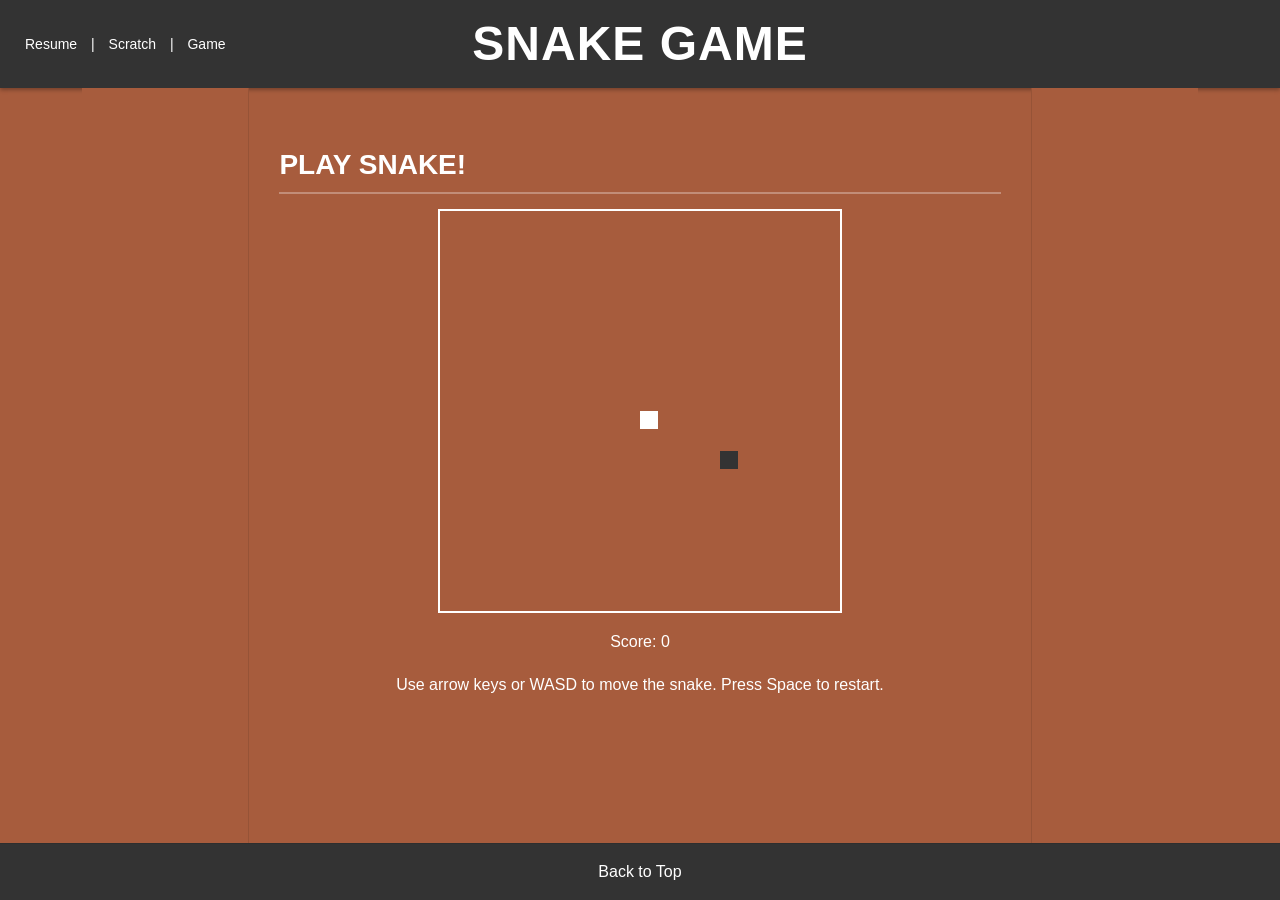
==== game.html @ 043ff9f3 "Add files via upload" ====
<!DOCTYPE html>
<html lang="en">
<head>
    <meta charset="UTF-8">
    <meta name="viewport" content="width=device-width, initial-scale=1.0">
    <title>Game</title>
    <link rel="stylesheet" href="css/styles.css" />
    <link rel="stylesheet" href="css/scratch_game_styling.css" />
</head>
<body class="scratch-page">
    <header id="top">
        <div class="header-left">
            <a href="index.html">Resume</a>
            <span>|</span>
            <a href="scratch.html">Scratch</a>
            <span>|</span>
            <a href="game.html">Game</a>
        </div>
        <div class="header-center">
            <h1>Snake Game</h1>
        </div>
    </header>
    
    <div class="container">
        <div class="left"></div>
        
        <div class="body">
            <h2>Play Snake!</h2>
            <canvas id="gameCanvas" width="400" height="400" style="border: 2px solid white; display: block; margin: 0 auto;"></canvas>
            <p style="text-align: center;">Score: <span id="score">0</span></p>
            <p style="text-align: center;">Use arrow keys or WASD to move the snake. Press Space to restart.</p>
        </div>
        
        <div class="right"></div>
    </div>

    <footer>
        <a href="#top">Back to Top</a>
    </footer>

    <script>
        const canvas = document.getElementById('gameCanvas');
        const ctx = canvas.getContext('2d');
        const scoreElement = document.getElementById('score');

        const gridSize = 20;
        const tileCount = canvas.width / gridSize;

        let snake = [
            {x: 10, y: 10}
        ];
        let food = {};
        let dx = 0;
        let dy = 0;
        let score = 0;
        let gameRunning = true;

        function randomTile() {
            return Math.floor(Math.random() * tileCount);
        }

        function generateFood() {
            food = {
                x: randomTile(),
                y: randomTile()
            };
        }

        function draw() {
            // Clear canvas
            ctx.fillStyle = 'rgb(167, 92, 61)'; // Match background
            ctx.fillRect(0, 0, canvas.width, canvas.height);

            // Draw snake
            ctx.fillStyle = 'white';
            for (let segment of snake) {
                ctx.fillRect(segment.x * gridSize, segment.y * gridSize, gridSize - 2, gridSize - 2);
            }

            // Draw food
            ctx.fillStyle = '#333';
            ctx.fillRect(food.x * gridSize, food.y * gridSize, gridSize - 2, gridSize - 2);
        }

        function update() {
            if (!gameRunning) return;

            const head = {x: snake[0].x + dx, y: snake[0].y + dy};

            // Check wall collision
            if (head.x < 0 || head.x >= tileCount || head.y < 0 || head.y >= tileCount) {
                gameRunning = false;
                return;
            }

            // Check self collision
            for (let segment of snake) {
                if (head.x === segment.x && head.y === segment.y) {
                    gameRunning = false;
                    return;
                }
            }

            snake.unshift(head);

            // Check food collision
            if (head.x === food.x && head.y === food.y) {
                score++;
                scoreElement.textContent = score;
                generateFood();
            } else {
                snake.pop();
            }
        }

        function gameLoop() {
            update();
            draw();
        }

        function changeDirection(event) {
            const LEFT_KEY = 37;
            const RIGHT_KEY = 39;
            const UP_KEY = 38;
            const DOWN_KEY = 40;
            const W_KEY = 87;
            const A_KEY = 65;
            const S_KEY = 83;
            const D_KEY = 68;
            const SPACE_KEY = 32;

            const keyPressed = event.keyCode;
            const goingUp = dy === -1;
            const goingDown = dy === 1;
            const goingRight = dx === 1;
            const goingLeft = dx === -1;

            let directionChanged = false;

            if (keyPressed === LEFT_KEY && !goingRight) {
                dx = -1;
                dy = 0;
                directionChanged = true;
            }
            if (keyPressed === UP_KEY && !goingDown) {
                dx = 0;
                dy = -1;
                directionChanged = true;
            }
            if (keyPressed === RIGHT_KEY && !goingLeft) {
                dx = 1;
                dy = 0;
                directionChanged = true;
            }
            if (keyPressed === DOWN_KEY && !goingUp) {
                dx = 0;
                dy = 1;
                directionChanged = true;
            }
            if (keyPressed === A_KEY && !goingRight) {
                dx = -1;
                dy = 0;
                directionChanged = true;
            }
            if (keyPressed === W_KEY && !goingDown) {
                dx = 0;
                dy = -1;
                directionChanged = true;
            }
            if (keyPressed === D_KEY && !goingLeft) {
                dx = 1;
                dy = 0;
                directionChanged = true;
            }
            if (keyPressed === S_KEY && !goingUp) {
                dx = 0;
                dy = 1;
                directionChanged = true;
            }
            if (keyPressed === SPACE_KEY) {
                resetGame();
                directionChanged = true;
            }

            if (directionChanged) {
                event.preventDefault();
            }
        }

        function resetGame() {
            snake = [{x: 10, y: 10}];
            dx = 0;
            dy = 0;
            score = 0;
            scoreElement.textContent = score;
            gameRunning = true;
            generateFood();
        }

        document.addEventListener('keydown', changeDirection);

        // Initialize
        generateFood();
        setInterval(gameLoop, 100);
    </script>
</body>
</html>
---- css/scratch_game_styling.css ----
/* Scratch and Game page styles */
* {
  font-family: 'Segoe UI', Tahoma, Geneva, Verdana, sans-serif;
}

.scratch-page {
  display: flex;
  flex-direction: column;
  min-height: 100vh;
  margin: 0;
  padding: 0;
  width: 100%;
  background-color: rgb(167, 92, 61);
  color: white;
  font-family: 'Segoe UI', Tahoma, Geneva, Verdana, sans-serif;
  font-size: 16px;
  line-height: 1.6;
}

header {
  background-color: #333;
  color: white;
  padding: 20px;
  display: grid;
  grid-template-columns: 1fr 1fr 1fr;
  align-items: center;
  box-shadow: 0 2px 4px rgba(0, 0, 0, 0.3);
}

.header-left {
  text-align: left;
  white-space: nowrap;
  font-weight: 500;
  font-size: 14px;
}

.header-left a {
  color: white;
  text-decoration: none;
  margin: 0 5px;
  display: inline;
  transition: opacity 0.3s ease;
}

.header-left span {
  color: white;
  margin: 0 5px;
  display: inline;
}

.header-left a:hover {
  text-decoration: underline;
  opacity: 0.8;
}

.header-center {
  text-align: center;
  color: white;
}

header h1 {
  font-size: 48px;
  margin: 0;
  color: white;
  font-weight: 700;
  letter-spacing: 1px;
}

.container {
  display: flex;
  flex: 1;
}

.left {
  width: 15%;
  background-color: rgb(167, 92, 61);
  padding: 20px;
  border-right: 1px solid rgba(0, 0, 0, 0.1);
}

.left a {
  display: block;
  margin: 15px 0;
  text-decoration: none;
  color: #333;
  font-size: 14px;
  padding: 10px;
  background-color: #ddd;
  border-radius: 4px;
  text-align: center;
  transition: background-color 0.3s ease;
  font-weight: 500;
}

.left a:hover {
  background-color: #bbb;
}

.body {
  width: 70%;
  padding: 30px;
  color: white;
  overflow-y: auto;
}

.body h2 {
  font-size: 28px;
  margin: 30px 0 15px 0;
  color: white;
  font-weight: 700;
  border-bottom: 2px solid rgba(255, 255, 255, 0.3);
  padding-bottom: 10px;
}

.body h3 {
  font-size: 20px;
  margin: 20px 0 10px 0;
  color: white;
  font-weight: 500;
}

.body p {
  font-size: 16px;
  margin: 15px 0;
  line-height: 1.8;
  color: white;
}

.body ul {
  margin: 15px 0 15px 25px;
  line-height: 1.8;
}

.body ul li {
  margin: 8px 0;
  font-size: 16px;
  color: white;
}

.body strong,
.body em {
  color: white;
}

.video-container {
  margin-top: 20px;
  margin-bottom: 30px;
  position: relative;
  padding-bottom: 56.25%;
  height: 0;
  overflow: hidden;
  border-radius: 8px;
  box-shadow: 0 4px 8px rgba(0, 0, 0, 0.2);
}

.video-container iframe {
  position: absolute;
  top: 0;
  left: 0;
  width: 100%;
  height: 100%;
  border: none;
}

.body ol {
  font-size: 16px;
  margin: 0;
  padding-left: 1.5rem;
  line-height: 1.8;
}

.body ol li {
  margin: 15px 0;
  font-weight: 500;
  color: #333;
}

.body ol li::marker {
  font-size: 16px;
  font-family: inherit;
  font-weight: 600;
  color: #333;
}

.right {
  width: 15%;
  background-color: rgb(167, 92, 61);
  padding: 20px;
  border-left: 1px solid rgba(0, 0, 0, 0.1);
}

footer {
  background-color: #333;
  color: white;
  padding: 15px;
  text-align: center;
  border-top: 1px solid rgba(0, 0, 0, 0.1);
}

footer a {
  color: white;
  text-decoration: none;
  font-weight: 500;
  transition: opacity 0.3s ease;
}

footer a:hover {
  opacity: 0.8;
}
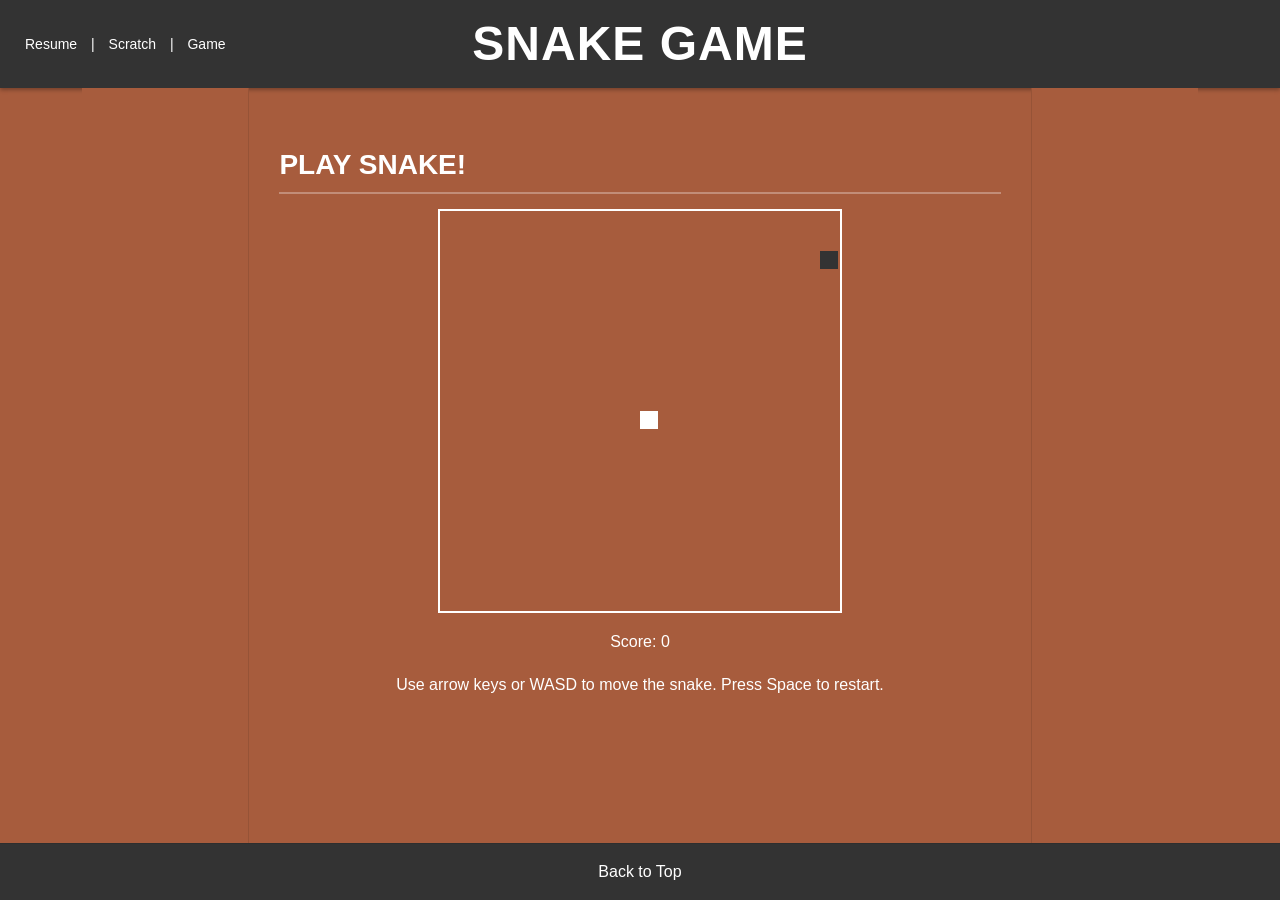
==== commit 2e02028f: "Add files via upload" ====
--- a/game.html
+++ b/game.html
@@ -26,7 +26,7 @@
         
         <div class="body">
             <h2>Play Snake!</h2>
-            <canvas id="gameCanvas" width="400" height="400" style="border: 2px solid white; display: block; margin: 0 auto;"></canvas>
+            <canvas id="gameCanvas" width="400" height="400" tabindex="0" style="border: 2px solid white; display: block; margin: 0 auto; outline: none;"></canvas>
             <p style="text-align: center;">Score: <span id="score">0</span></p>
             <p style="text-align: center;">Use arrow keys or WASD to move the snake. Press Space to restart.</p>
         </div>
@@ -130,6 +130,11 @@
             const SPACE_KEY = 32;
 
             const keyPressed = event.keyCode;
+
+            // Prevent arrow keys and space from scrolling the page
+            if ([LEFT_KEY, RIGHT_KEY, UP_KEY, DOWN_KEY, SPACE_KEY].includes(keyPressed)) {
+                event.preventDefault();
+            }
             const goingUp = dy === -1;
             const goingDown = dy === 1;
             const goingRight = dx === 1;
@@ -182,9 +187,6 @@
                 directionChanged = true;
             }
 
-            if (directionChanged) {
-                event.preventDefault();
-            }
         }
 
         function resetGame() {
@@ -201,6 +203,7 @@
 
         // Initialize
         generateFood();
+        canvas.focus();
         setInterval(gameLoop, 100);
     </script>
 </body>
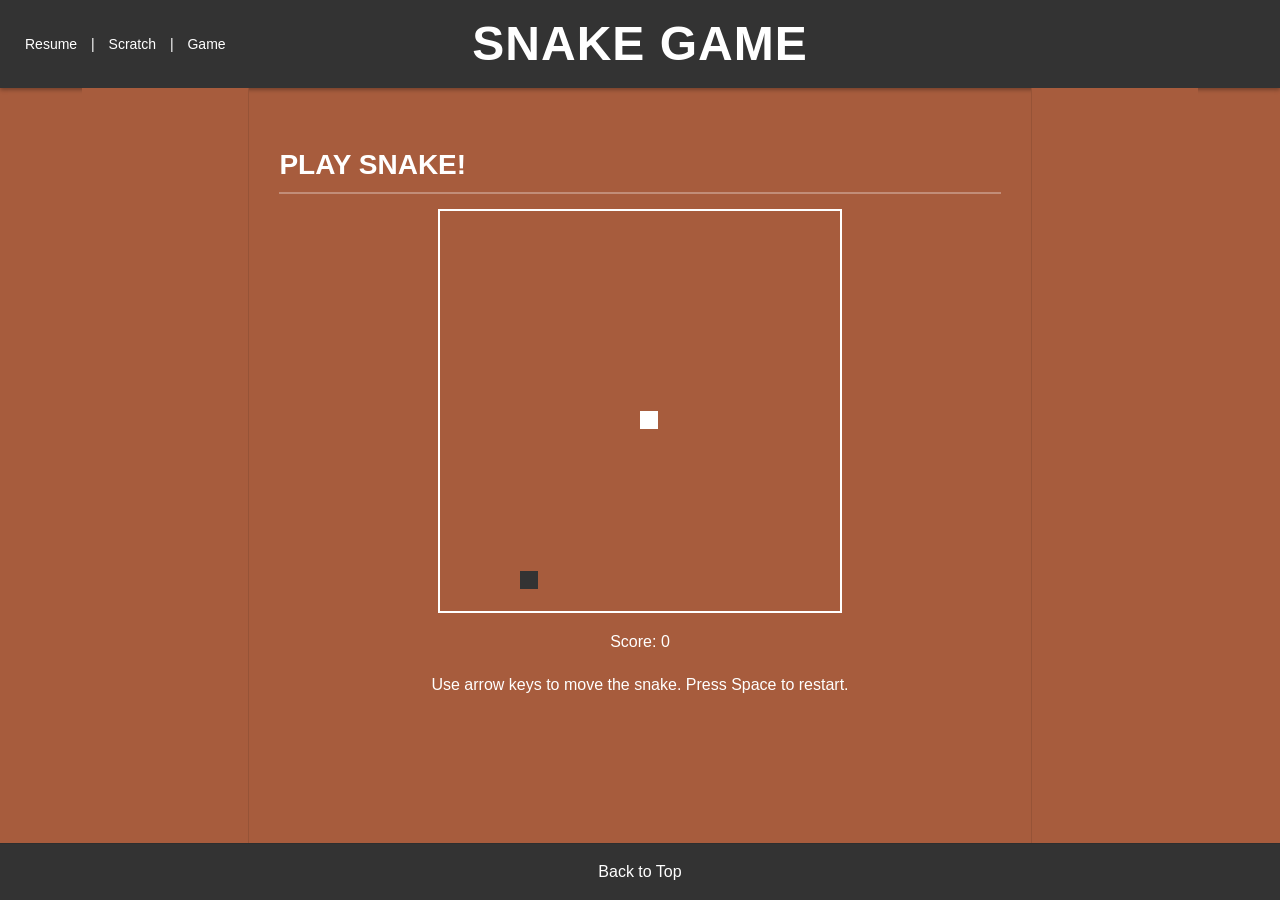
==== commit d4f9ee67: "Add files via upload" ====
--- a/game.html
+++ b/game.html
@@ -28,7 +28,7 @@
             <h2>Play Snake!</h2>
             <canvas id="gameCanvas" width="400" height="400" tabindex="0" style="border: 2px solid white; display: block; margin: 0 auto; outline: none;"></canvas>
             <p style="text-align: center;">Score: <span id="score">0</span></p>
-            <p style="text-align: center;">Use arrow keys or WASD to move the snake. Press Space to restart.</p>
+            <p style="text-align: center;">Use arrow keys to move the snake. Press Space to restart.</p>
         </div>
         
         <div class="right"></div>
@@ -84,6 +84,7 @@
 
         function update() {
             if (!gameRunning) return;
+            if (dx === 0 && dy === 0) return; // wait for first keypress
 
             const head = {x: snake[0].x + dx, y: snake[0].y + dy};
 
@@ -120,73 +121,41 @@
 
         function changeDirection(event) {
             const LEFT_KEY = 37;
+            const UP_KEY = 38;
             const RIGHT_KEY = 39;
-            const UP_KEY = 38;
             const DOWN_KEY = 40;
-            const W_KEY = 87;
-            const A_KEY = 65;
-            const S_KEY = 83;
-            const D_KEY = 68;
             const SPACE_KEY = 32;
 
             const keyPressed = event.keyCode;
 
-            // Prevent arrow keys and space from scrolling the page
-            if ([LEFT_KEY, RIGHT_KEY, UP_KEY, DOWN_KEY, SPACE_KEY].includes(keyPressed)) {
+            if ([LEFT_KEY, UP_KEY, RIGHT_KEY, DOWN_KEY, SPACE_KEY].includes(keyPressed)) {
                 event.preventDefault();
             }
+
             const goingUp = dy === -1;
             const goingDown = dy === 1;
             const goingRight = dx === 1;
             const goingLeft = dx === -1;
 
-            let directionChanged = false;
-
             if (keyPressed === LEFT_KEY && !goingRight) {
                 dx = -1;
                 dy = 0;
-                directionChanged = true;
             }
             if (keyPressed === UP_KEY && !goingDown) {
                 dx = 0;
                 dy = -1;
-                directionChanged = true;
             }
             if (keyPressed === RIGHT_KEY && !goingLeft) {
                 dx = 1;
                 dy = 0;
-                directionChanged = true;
             }
             if (keyPressed === DOWN_KEY && !goingUp) {
                 dx = 0;
                 dy = 1;
-                directionChanged = true;
-            }
-            if (keyPressed === A_KEY && !goingRight) {
-                dx = -1;
-                dy = 0;
-                directionChanged = true;
-            }
-            if (keyPressed === W_KEY && !goingDown) {
-                dx = 0;
-                dy = -1;
-                directionChanged = true;
-            }
-            if (keyPressed === D_KEY && !goingLeft) {
-                dx = 1;
-                dy = 0;
-                directionChanged = true;
-            }
-            if (keyPressed === S_KEY && !goingUp) {
-                dx = 0;
-                dy = 1;
-                directionChanged = true;
             }
             if (keyPressed === SPACE_KEY) {
                 resetGame();
-                directionChanged = true;
             }
-
         }
 
         function resetGame() {
